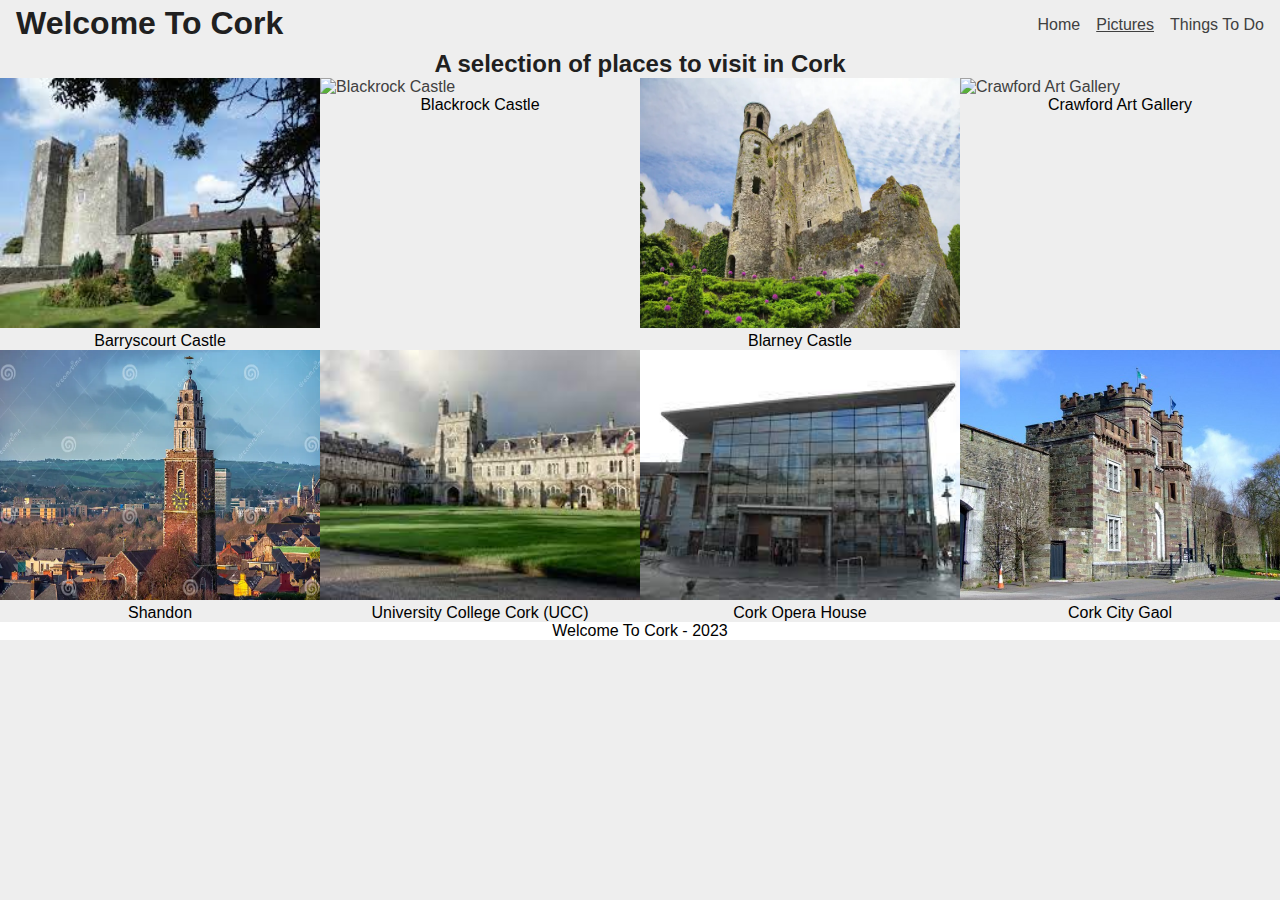
==== pictures.html @ 18ccc14f "Replaced image of Shandon and updated pictures.html to display it" ====
<!DOCTYPE html>
<html lang="en">
    <head>
        <!-- Meta tags for browser and encoding-->
        <meta charset="UTF-8"/>
        <meta http-equiv="X-UA-Compatible" content="IE=edge" />
        <meta name="viewport" content="width=device-width, initial-scale=1.0" />

        <!-- Meta tags for search engines -->
        <meta name="description" content="Welcome To Cork. A website about tourist attractions in Cork and information about Cork and its history."/>
        <meta name="keywords" content="welcome to Cork, Cork, Ireland, travel, tourism, tourist attraction, holiday, culture, Cork city"/>

        <!-- Title -->
        <title>Welcome To Cork!</title>

        <!-- CSS stylesheet -->
        <link rel="stylesheet" href="assets/css/style.css">

        <!-- Favicon -->
        <link rel="apple-touch-icon" sizes="180x180" href="assets/favicon/apple-touch-icon.png">
        <link rel="icon" type="image/png" sizes="32x32" href="assets/favicon/favicon-32x32.png">
        <link rel="icon" type="image/png" sizes="16x16" href="assets/favicon/favicon-16x16.png">
        <link rel="manifest" href="assets/favicon/site.webmanifest">
    </head>
    <body>
        <!-- Header -->
        <header>
            <a href="index.html">
                <h1 id="welcome">Welcome To Cork</h1>
            </a>
            <input type="checkbox" id="display-links" name="display-links" />
            <label for="display-links" class="hamburger">
                <i class="fa-solid fa-bars"></i>
            </label>

            <!-- Navigation links -->
            <nav>
                <ul id="navlinks">
                    <li><a href="index.html">Home</a></li>
                    <li class="active"><a href="pictures.html">Pictures</a></li>
                    <li><a href="thingstodo.html">Things To Do</a></li>
                </ul>
            </nav>
        </header>

        <!-- Gallery showing pictures of sites in Cork -->
        <main>
            <h2 id="pics-heading">A selection of places to visit in Cork</h2>
            <section id="gallery">
                <div id="pictures">
                    <figure>
                        <img src="assets/images/barryscourt_castle.webp" alt="Barryscourt Castle">
                        <figcaption>Barryscourt Castle</figcaption>
                    </figure>
                    <figure>
                        <img src="assets/images/blackrock_castle.webp" alt="Blackrock Castle">
                        <figcaption>Blackrock Castle</figcaption>
                    </figure>
                    <figure>
                        <img src="assets/images/blarney_castle.webp" alt="Blarney Castle">
                        <figcaption>Blarney Castle</figcaption>
                    </figure>
                    <figure>
                        <img src="assets/images/crawford_art_gallery.webp" alt="Crawford Art Gallery">
                        <figcaption>Crawford Art Gallery</figcaption>
                    </figure>
                    <figure>
                        <img src="assets/images/shandon.webp" alt="Shandon">
                        <figcaption>Shandon</figcaption>
                    </figure>
                    <figure>
                        <img src="assets/images/ucc.webp" alt="University College Cork (UCC)">
                        <figcaption>University College Cork (UCC)</figcaption>
                    </figure>
                    <figure>
                        <img src="assets/images/opera_house.webp" alt="Cork Opera House">
                        <figcaption>Cork Opera House</figcaption>
                    </figure>
                    <figure>
                        <img src="assets/images/cork_city_gaol.webp" alt="Cork City Gaol">
                        <figcaption>Cork City Gaol</figcaption>
                    </figure>
                </div>
            </section>
        </main>

        <!-- Footer -->
        <footer id="footer-pictures">
            <p>Welcome To Cork - 2023</p>
        </footer>
        <!-- Font Awesome kit -->
        <script src="https://kit.fontawesome.com/c05a43ba6e.js" crossorigin="anonymous"></script>
    </body>
</html>
---- assets/css/style.css ----
/* General Styles - All Pages */

/* The CSS for the asterisk wildcard selector to override default styles
    was taken from the Love Running project */

* {
    margin: 0;
    padding: 0;
    box-sizing: border-box;
}

body {
    min-height: 100vh;
    background-color: #eeeeee;
    color: #404040;
    font-family: sans-serif;
}

/* Used to show which page is currently active */

.active {
    text-decoration: underline;
}

/* Heading Styles - All Pages */

h1, h2, h3, h4 {
    color: #202020;
    font-family: sans-serif;
}

/* Header Styles - All Pages */

header {
    z-index: 100;
    height: 100px;
    width: 100vw;
    display: flex;
    justify-content: space-between;
}

header #welcome {
    padding-top: 5px;
    padding-left: 1rem;
    display: flex;
    justify-content: left;
}

header a {
    text-decoration: none;
    color: inherit;
}

#navlinks {
    height: 100px;
    list-style-type: none;
    display: flex;
    justify-content: right;
}

#navlinks>li {
    padding: 1rem 0 1rem 1rem;
}

nav {
    height: 100px;
    display: none;
    position: absolute;
    width: 100%;
    padding-right: 1rem;
}

/* Footer styles - all pages */

footer {
    color: #000000;
    display: flex;
    justify-content: center;
}

/* Hamburger menu to display links */

#display-links:checked~nav {
    display: block;
    padding-top: 3rem;
}

#display-links {
    display: none;
}

.hamburger {
    font-size: 2rem;
    padding-right: 1rem;
    padding-top: 0.5rem;
}

/* Main section - index.html */

#homepage {
    width: 100vw;
    background-color: #aaaaaa;
    display: flex;
    flex-direction: column;
}

#patrick-street {
    height: 80vh;
}

#homepage h2 {
    display: flex;
    justify-content: center;
    padding: 4px 0;
}

/* Info section on Cork - index.html */

#info {
    background-color: #000080;
    color: #ffffff;
    display: flex;
    flex-direction: row;
    justify-content: space-evenly;
    flex-wrap: wrap;
}

#info>section {
    flex-basis: 100%;
    display: flex;
    flex-direction: column;
    justify-content: center;
}

#info>section>h3 {
    color: #ffffff;
    justify-content: center
}

h4 {
    align-self: center;
    padding: 4px 0;
}

h4 > a {
    padding: 0 4px;
    text-decoration: none;
    color: #ff0000;
}

/* Footer - index.html */

#footer-index {
    background-color: #aaaaaa;
}

/* Pictures - pictures.html */

#pics-heading {
    display: flex;
    justify-content: center;
}

#pictures img, #pictures figure {
    width: 100%;
}

#pictures img {
    height: 250px;
}

#pictures figcaption {
    display: flex;
    justify-content: center;
    color: #000000;
}

/* Footer - pictures.html */

#footer-pictures {
    background-color: #ffffff;
}

/* General - thingstodo.html */

#thingstodo {
    height: 100vh;
    display: flex;
    flex-direction: column;
}

/* Activities section - thingstodo.html */

#activities {
    color: #202020;
    display: flex;
    flex-direction: column;
    padding-bottom: 20px;
    background: #cccccc;
}

#activities>h2 {
    margin: 12px 0;
    display: flex;
    justify-content: center;
}

#activities>p {
    margin: 8px 0;
    padding: 0 1rem;
    display: flex;
    justify-content: center;
}

/* Form - thingstodo.html */

#signup {
    height: fit-content;
    display: flex;
    flex-direction: column;
    justify-content: center;
    background: #a0a0ff;
    padding-top: 20px;
    padding-bottom: 20px;
}

#signup h3, h4 {
    display: flex;
    margin-top: 8px;
    margin-bottom: 8px;
    justify-content: center;
}

#signup div {
    display: flex;
    justify-content: center;
    margin-top: 12px;
    margin-bottom: 12px;
}

/* Form inputs - thingstodo.html */

.forminput {
    width: 200px;
    display: flex;
    justify-content: center;
    margin-left: 12px;
}

.radio {
    margin-left: 4px;
    margin-right: 12px;
}

#submit {
    width: 100px;
    display: flex;
    justify-content: center;
}

/* Footer - thingstodo.html */

#footer-thingstodo {
    background-color: #a0a0ff;
}

/* Media query for devices 576 pixels or wider - landscape view on mobile */

@media screen and (min-width: 576px) {
    #info {
        display: flex;
        justify-content: space-evenly;
        flex-direction: row;
        flex-wrap: wrap;
    }
    #info>section {
        flex-basis: 50%;
        display: flex;
        justify-content: center;
    }
    #pictures {
        display: flex;
        flex-direction: row;
        flex-wrap: wrap;
    }
    #pictures>figure {
        flex-basis: 50%;
    }
}

/* Media query for devices 768 pixels of wider - tablets */

@media screen and (min-width: 768px) {
    header {
        height: 50px;
    }
    nav {
        display: block;
    }
    #navlinks {
        display: flex;
        justify-content: right;
        padding-top: 0;
        padding-bottom: 1rem;
    }
    #navlinks>li {
        padding-left: 1rem;
    }
    .hamburger {
        display: none;
    }
    #pictures>figure {
        flex-basis: 33%;
    }
}

/* Media query for devices 992 pixels or wider - laptops or desktops */

@media screen and (min-width: 992px) {
    #info>section {
        flex-basis: 25%;
    }
    #pictures>figure {
        flex-basis: 25%;
    }
}
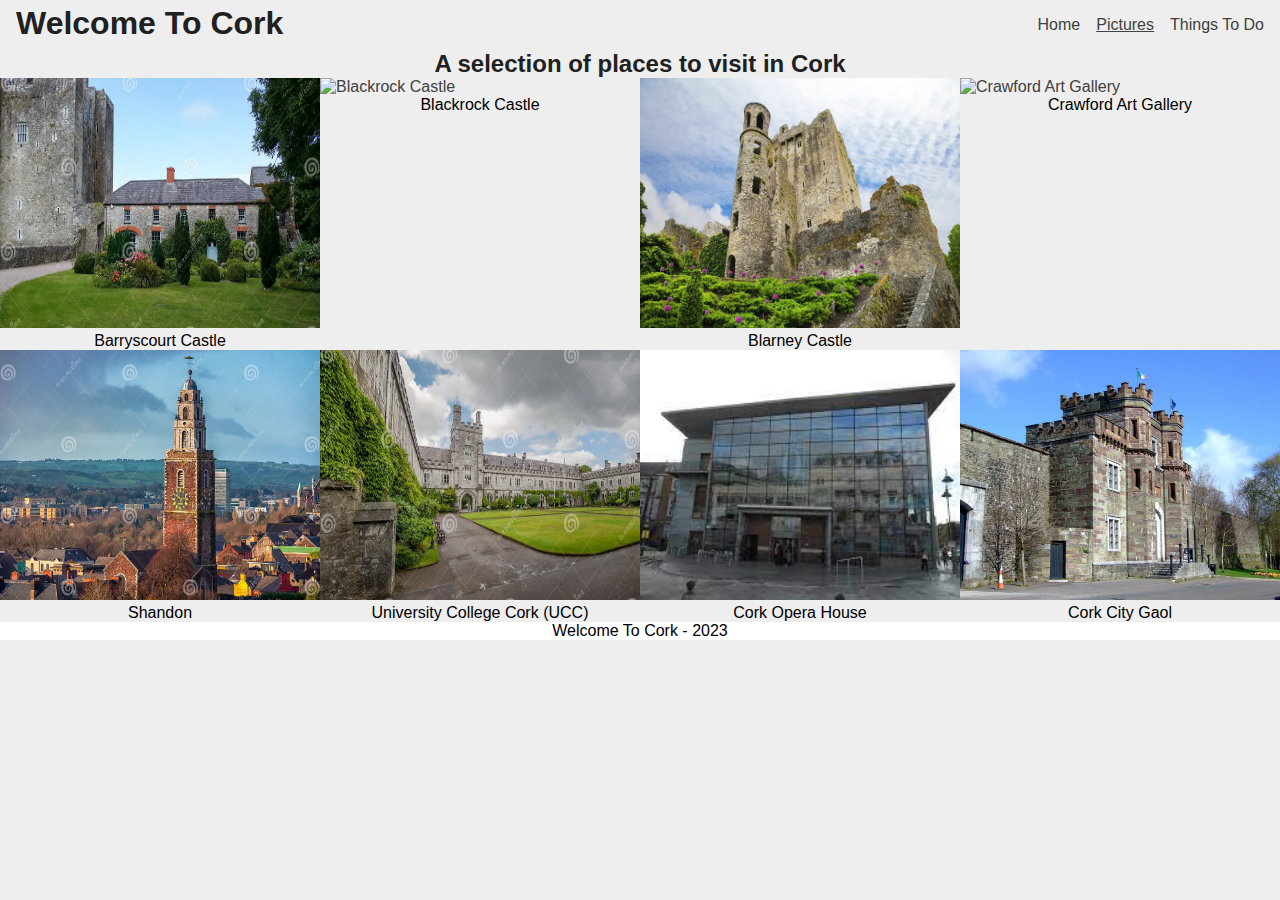
==== commit 6ef10d6f: "Remove unnecessary slashes in HTML for other two pages" ====
--- a/pictures.html
+++ b/pictures.html
@@ -2,13 +2,13 @@
 <html lang="en">
     <head>
         <!-- Meta tags for browser and encoding-->
-        <meta charset="UTF-8"/>
-        <meta http-equiv="X-UA-Compatible" content="IE=edge" />
-        <meta name="viewport" content="width=device-width, initial-scale=1.0" />
+        <meta charset="UTF-8">
+        <meta http-equiv="X-UA-Compatible" content="IE=edge">
+        <meta name="viewport" content="width=device-width, initial-scale=1.0">
 
         <!-- Meta tags for search engines -->
-        <meta name="description" content="Welcome To Cork. A website about tourist attractions in Cork and information about Cork and its history."/>
-        <meta name="keywords" content="welcome to Cork, Cork, Ireland, travel, tourism, tourist attraction, holiday, culture, Cork city"/>
+        <meta name="description" content="Welcome To Cork. A website about tourist attractions in Cork and information about Cork and its history.">
+        <meta name="keywords" content="welcome to Cork, Cork, Ireland, travel, tourism, tourist attraction, holiday, culture, Cork city">
 
         <!-- Title -->
         <title>Welcome To Cork!</title>
@@ -28,7 +28,7 @@
             <a href="index.html">
                 <h1 id="welcome">Welcome To Cork</h1>
             </a>
-            <input type="checkbox" id="display-links" name="display-links" />
+            <input type="checkbox" id="display-links" name="display-links">
             <label for="display-links" class="hamburger">
                 <i class="fa-solid fa-bars"></i>
             </label>
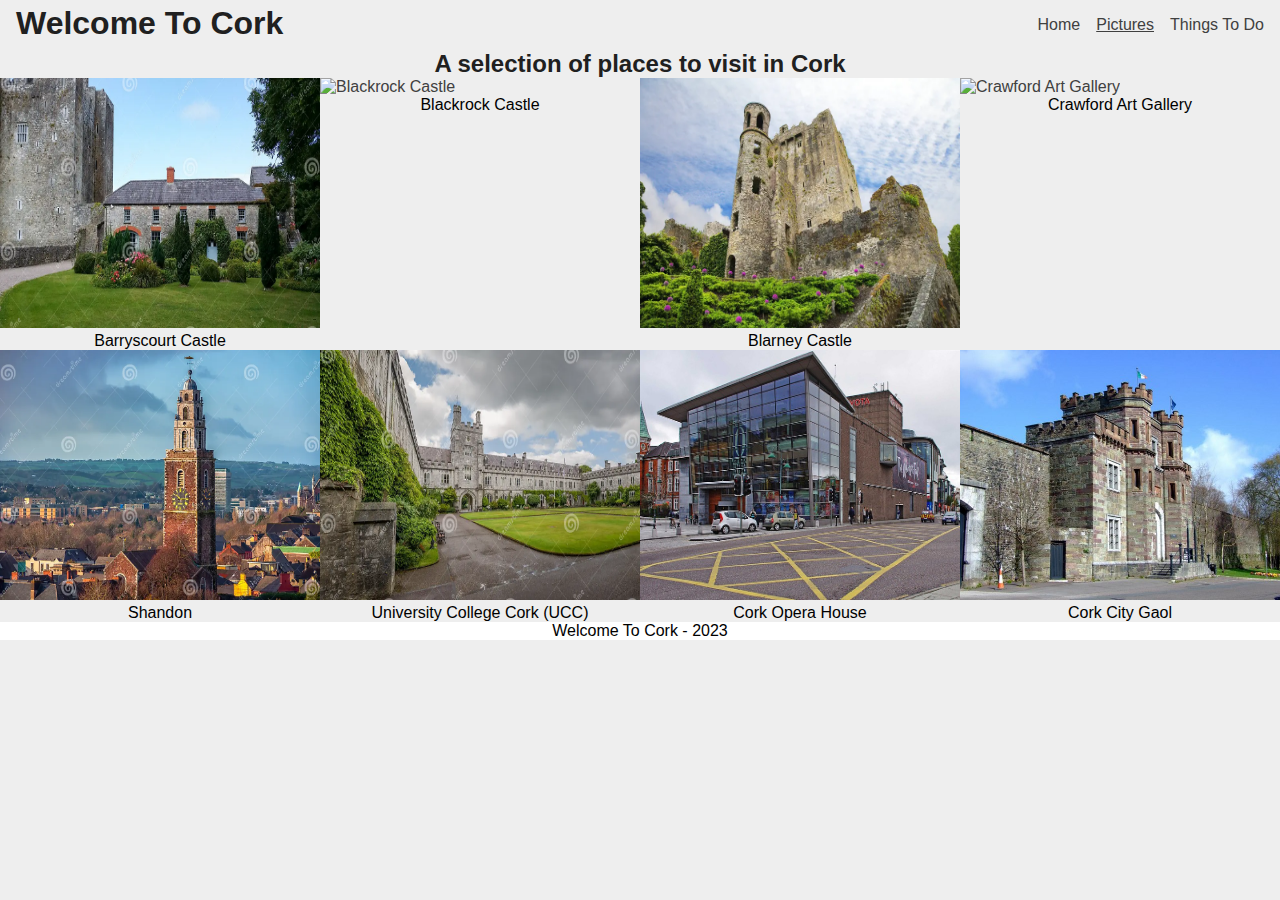
==== commit 7d8df3c3: "Change all occurrences of "thingstodo" to "things-to-do"" ====
--- a/pictures.html
+++ b/pictures.html
@@ -25,9 +25,7 @@
     <body>
         <!-- Header -->
         <header>
-            <a href="index.html">
-                <h1 id="welcome">Welcome To Cork</h1>
-            </a>
+            <h1 id="welcome">Welcome To Cork</h1>
             <input type="checkbox" id="display-links" name="display-links">
             <label for="display-links" class="hamburger">
                 <i class="fa-solid fa-bars"></i>
@@ -38,7 +36,7 @@
                 <ul id="navlinks">
                     <li><a href="index.html">Home</a></li>
                     <li class="active"><a href="pictures.html">Pictures</a></li>
-                    <li><a href="thingstodo.html">Things To Do</a></li>
+                    <li><a href="things-to-do.html">Things To Do</a></li>
                 </ul>
             </nav>
         </header>
@@ -46,42 +44,42 @@
         <!-- Gallery showing pictures of sites in Cork -->
         <main>
             <h2 id="pics-heading">A selection of places to visit in Cork</h2>
-            <section id="gallery">
-                <div id="pictures">
-                    <figure>
-                        <img src="assets/images/barryscourt_castle.webp" alt="Barryscourt Castle">
-                        <figcaption>Barryscourt Castle</figcaption>
-                    </figure>
-                    <figure>
-                        <img src="assets/images/blackrock_castle.webp" alt="Blackrock Castle">
-                        <figcaption>Blackrock Castle</figcaption>
-                    </figure>
-                    <figure>
-                        <img src="assets/images/blarney_castle.webp" alt="Blarney Castle">
-                        <figcaption>Blarney Castle</figcaption>
-                    </figure>
-                    <figure>
-                        <img src="assets/images/crawford_art_gallery.webp" alt="Crawford Art Gallery">
-                        <figcaption>Crawford Art Gallery</figcaption>
-                    </figure>
-                    <figure>
-                        <img src="assets/images/shandon.webp" alt="Shandon">
-                        <figcaption>Shandon</figcaption>
-                    </figure>
-                    <figure>
-                        <img src="assets/images/ucc.webp" alt="University College Cork (UCC)">
-                        <figcaption>University College Cork (UCC)</figcaption>
-                    </figure>
-                    <figure>
-                        <img src="assets/images/opera_house.webp" alt="Cork Opera House">
-                        <figcaption>Cork Opera House</figcaption>
-                    </figure>
-                    <figure>
-                        <img src="assets/images/cork_city_gaol.webp" alt="Cork City Gaol">
-                        <figcaption>Cork City Gaol</figcaption>
-                    </figure>
-                </div>
-            </section>
+                <div id="gallery">
+                    <div id="pictures">
+                        <figure>
+                            <img src="assets/images/barryscourt_castle.webp" alt="Barryscourt Castle">
+                            <figcaption>Barryscourt Castle</figcaption>
+                        </figure>
+                        <figure>
+                            <img src="assets/images/blackrock_castle.webp" alt="Blackrock Castle">
+                            <figcaption>Blackrock Castle</figcaption>
+                        </figure>
+                        <figure>
+                            <img src="assets/images/blarney_castle.webp" alt="Blarney Castle">
+                            <figcaption>Blarney Castle</figcaption>
+                        </figure>
+                        <figure>
+                            <img src="assets/images/crawford_art_gallery.webp" alt="Crawford Art Gallery">
+                            <figcaption>Crawford Art Gallery</figcaption>
+                        </figure>
+                        <figure>
+                            <img src="assets/images/shandon.webp" alt="Shandon">
+                            <figcaption>Shandon</figcaption>
+                        </figure>
+                        <figure>
+                            <img src="assets/images/ucc.webp" alt="University College Cork (UCC)">
+                            <figcaption>University College Cork (UCC)</figcaption>
+                        </figure>
+                        <figure>
+                            <img src="assets/images/opera_house.webp" alt="Cork Opera House">
+                            <figcaption>Cork Opera House</figcaption>
+                        </figure>
+                        <figure>
+                            <img src="assets/images/cork_city_gaol.webp" alt="Cork City Gaol">
+                            <figcaption>Cork City Gaol</figcaption>
+                        </figure>
+                    </div>
+              </div>
         </main>
 
         <!-- Footer -->
--- a/assets/css/style.css
+++ b/assets/css/style.css
@@ -76,6 +76,7 @@
     color: #000000;
     display: flex;
     justify-content: center;
+    width: 100vw;
 }
 
 /* Hamburger menu to display links */
@@ -181,15 +182,15 @@
     background-color: #ffffff;
 }
 
-/* General - thingstodo.html */
-
-#thingstodo {
+/* General - things-to-do.html */
+
+#things-to-do {
     height: 100vh;
     display: flex;
     flex-direction: column;
 }
 
-/* Activities section - thingstodo.html */
+/* Activities section - things-to-do.html */
 
 #activities {
     color: #202020;
@@ -212,7 +213,7 @@
     justify-content: center;
 }
 
-/* Form - thingstodo.html */
+/* Form - things-to-do.html */
 
 #signup {
     height: fit-content;
@@ -238,7 +239,7 @@
     margin-bottom: 12px;
 }
 
-/* Form inputs - thingstodo.html */
+/* Form inputs - things-to-do.html */
 
 .forminput {
     width: 200px;
@@ -258,9 +259,9 @@
     justify-content: center;
 }
 
-/* Footer - thingstodo.html */
-
-#footer-thingstodo {
+/* Footer - things-to-do.html */
+
+#footer-things-to-do {
     background-color: #a0a0ff;
 }
 
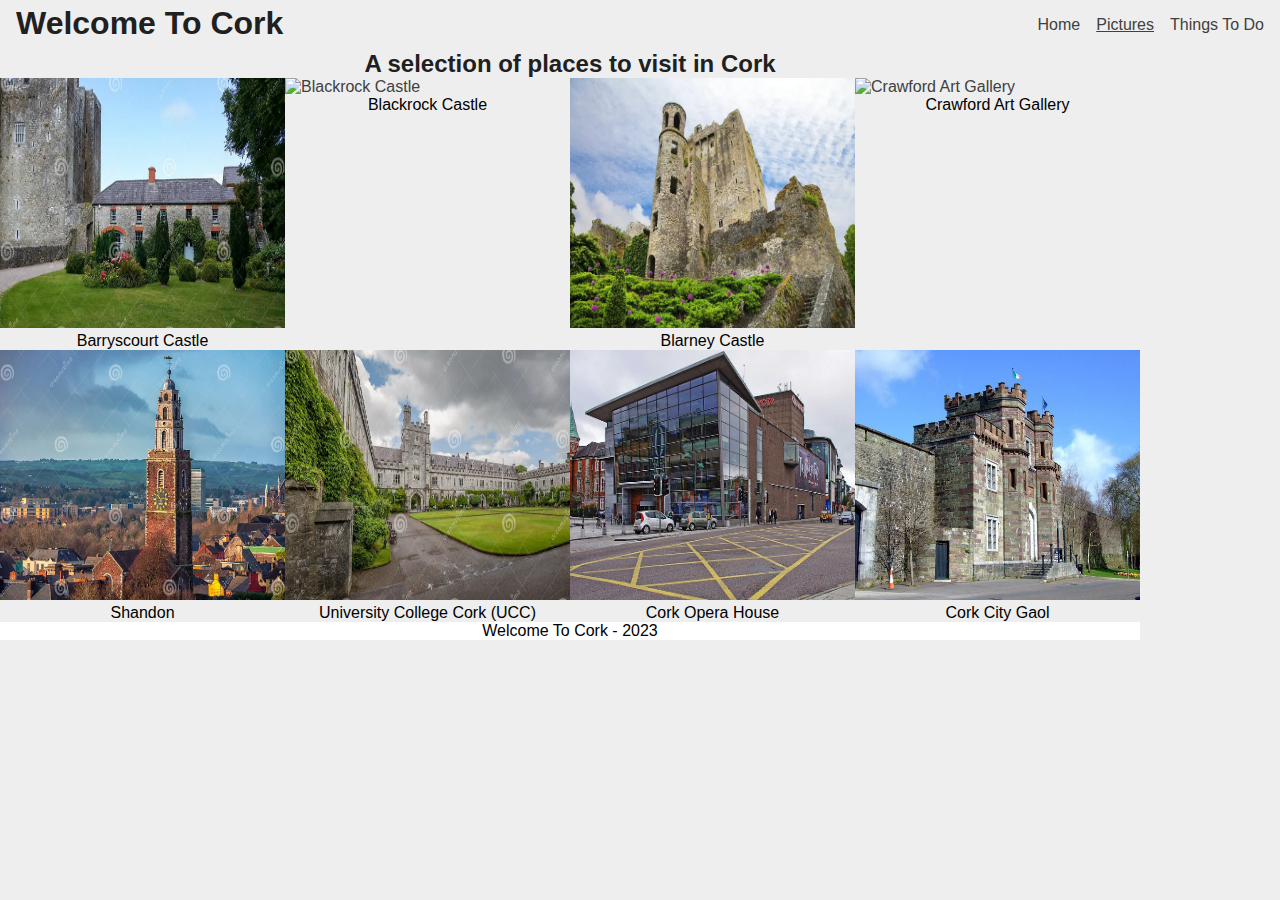
==== commit 260b272a: "Set max-width to 1140px and fixed footer overlap" ====
--- a/pictures.html
+++ b/pictures.html
@@ -25,7 +25,7 @@
     <body>
         <!-- Header -->
         <header>
-            <h1 id="welcome">Welcome To Cork</h1>
+            <h1 id="welcome"><a href="index.html">Welcome To Cork</a></h1>
             <input type="checkbox" id="display-links" name="display-links">
             <label for="display-links" class="hamburger">
                 <i class="fa-solid fa-bars"></i>
@@ -42,7 +42,7 @@
         </header>
 
         <!-- Gallery showing pictures of sites in Cork -->
-        <main>
+        <main id="pictures-main">
             <h2 id="pics-heading">A selection of places to visit in Cork</h2>
                 <div id="gallery">
                     <div id="pictures">
--- a/assets/css/style.css
+++ b/assets/css/style.css
@@ -34,12 +34,13 @@
 header {
     z-index: 100;
     height: 100px;
-    width: 100vw;
+    width: 100%;
     display: flex;
     justify-content: space-between;
 }
 
 header #welcome {
+    z-index: 101;
     padding-top: 5px;
     padding-left: 1rem;
     display: flex;
@@ -74,9 +75,11 @@
 
 footer {
     color: #000000;
-    display: flex;
-    justify-content: center;
-    width: 100vw;
+    background-color: #ffffff;
+    display: flex;
+    vertical-align: bottom;
+    justify-content: center;
+    max-width: 1140px;
 }
 
 /* Hamburger menu to display links */
@@ -99,7 +102,7 @@
 /* Main section - index.html */
 
 #homepage {
-    width: 100vw;
+    max-width: : 1140px;
     background-color: #aaaaaa;
     display: flex;
     flex-direction: column;
@@ -149,17 +152,15 @@
     color: #ff0000;
 }
 
-/* Footer - index.html */
-
-#footer-index {
-    background-color: #aaaaaa;
-}
-
 /* Pictures - pictures.html */
 
 #pics-heading {
     display: flex;
     justify-content: center;
+}
+
+#pictures-main {
+  max-width: 1140px;
 }
 
 #pictures img, #pictures figure {
@@ -176,16 +177,11 @@
     color: #000000;
 }
 
-/* Footer - pictures.html */
-
-#footer-pictures {
-    background-color: #ffffff;
-}
-
 /* General - things-to-do.html */
 
 #things-to-do {
-    height: 100vh;
+    height: 100%;
+    max-width: 1140px;
     display: flex;
     flex-direction: column;
 }
@@ -257,12 +253,6 @@
     width: 100px;
     display: flex;
     justify-content: center;
-}
-
-/* Footer - things-to-do.html */
-
-#footer-things-to-do {
-    background-color: #a0a0ff;
 }
 
 /* Media query for devices 576 pixels or wider - landscape view on mobile */
